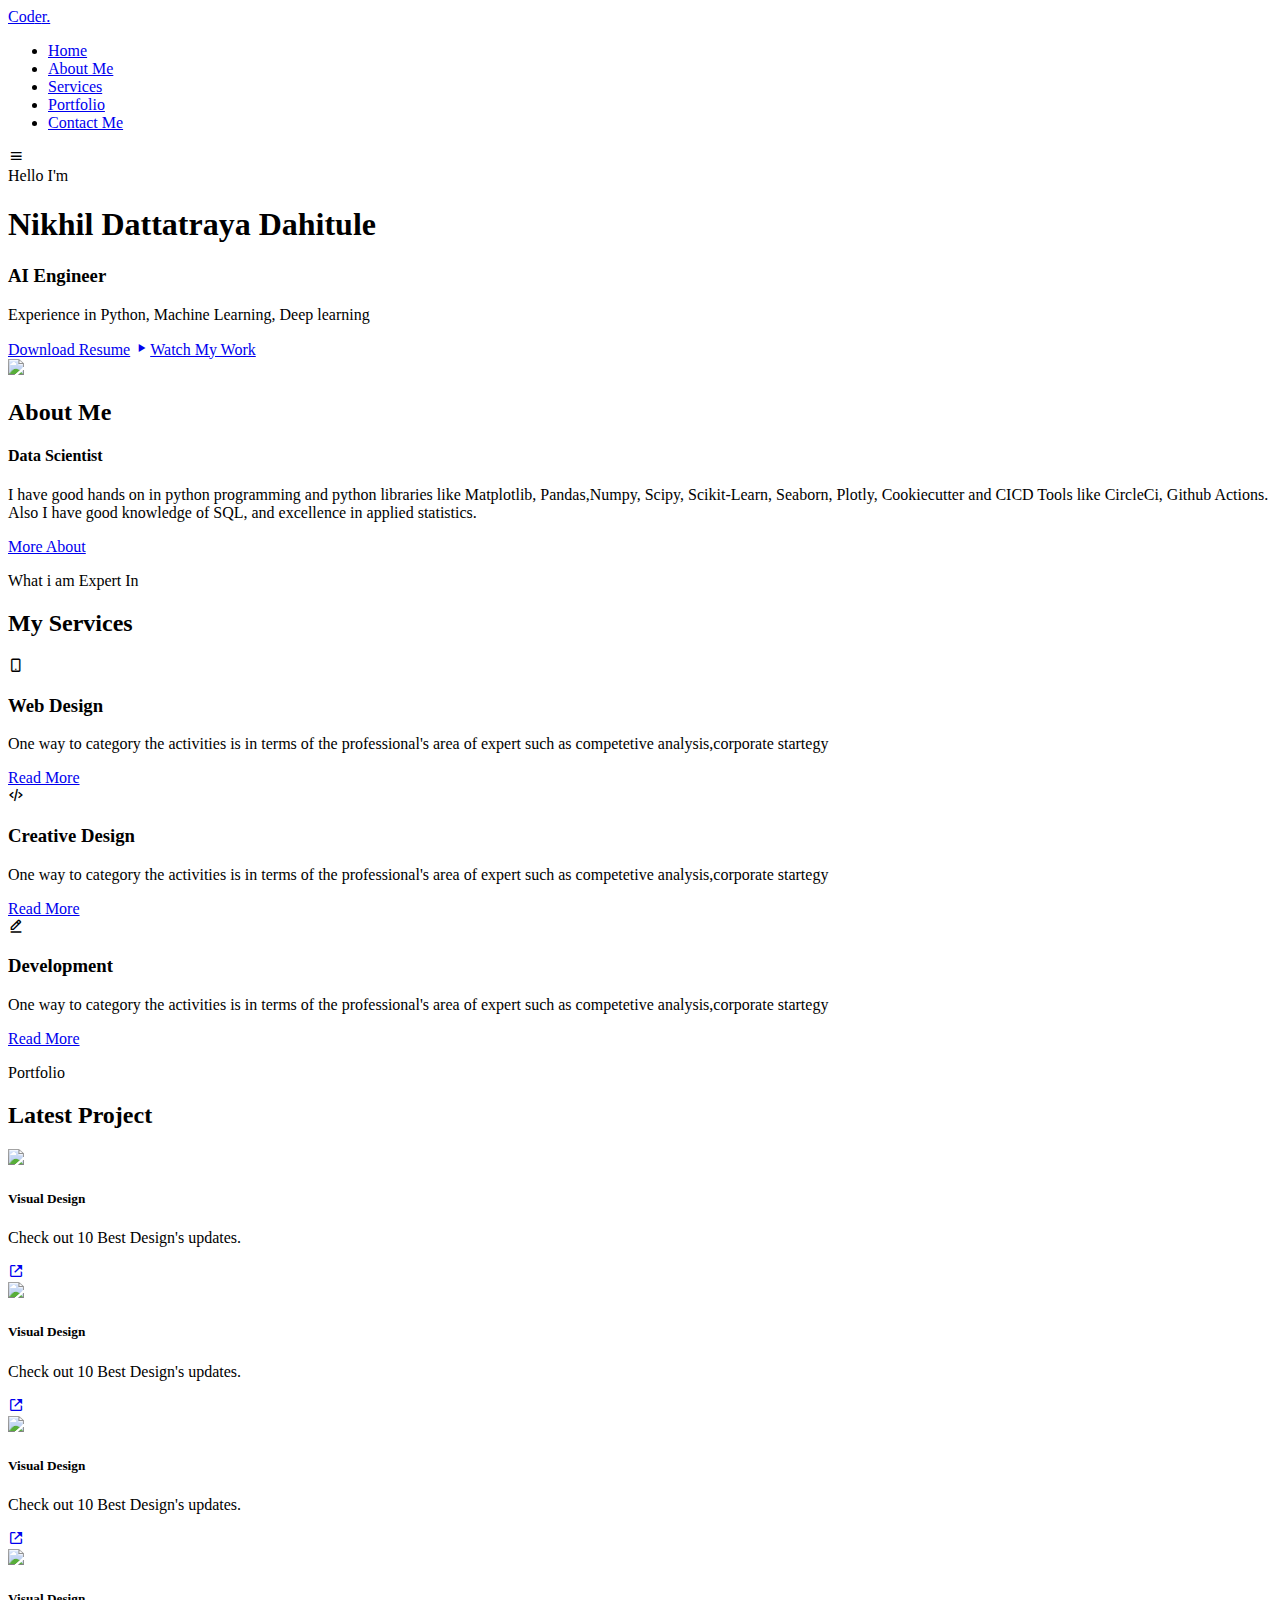
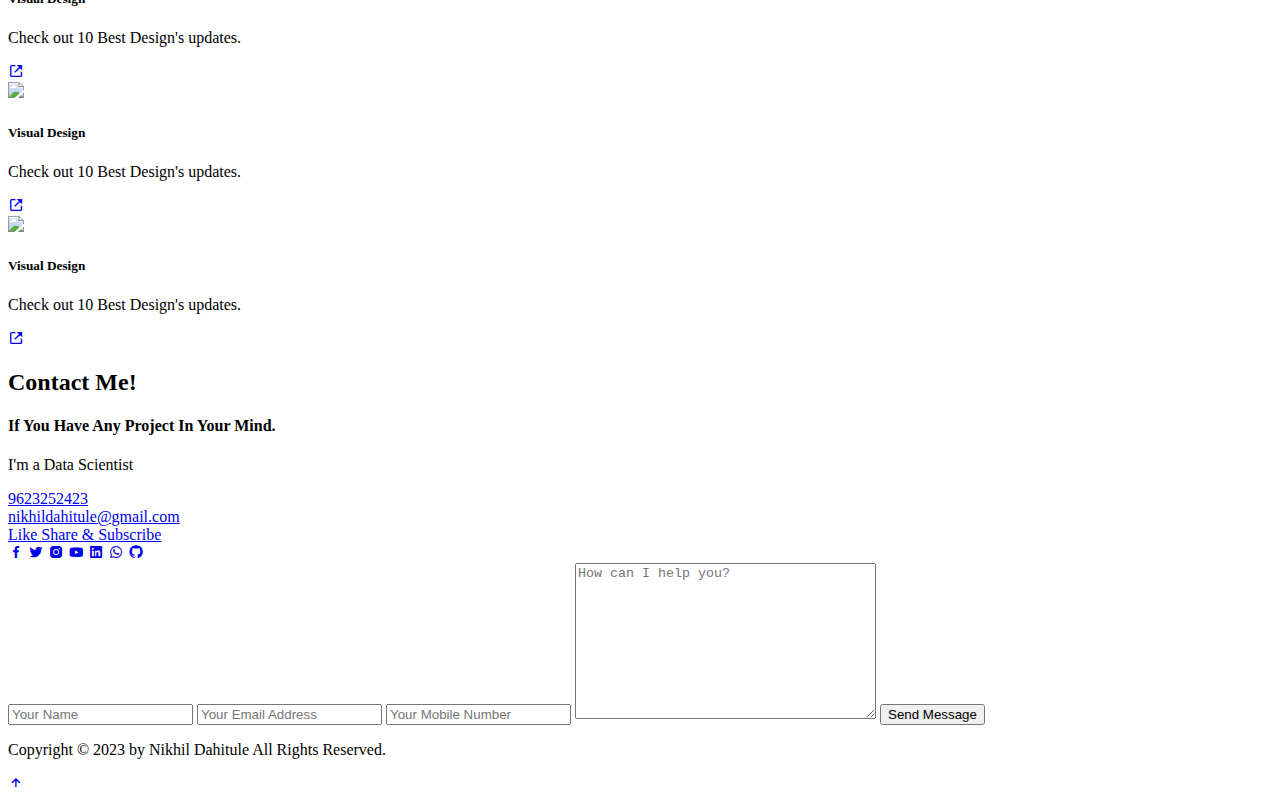
==== templates/index.html @ ba726b92 "updated main.py,index.html" ====
<!DOCTYPE html>
<html lang="en">
<head>
    <meta charset="utf-8">
    <meta name="viewport" content="width=device-width, initial-scale=1">
    <title>Portfolio Website</title>



    <!------- Custom CSS link -------->
    <link rel = "stylesheet" type = "text/css" href = "static/css/style.css">
    <link rel="stylesheet"
         href="https://unpkg.com/boxicons@latest/css/boxicons.min.css"><link rel="preconnect" href="https://fonts.googleapis.com">
<link rel="preconnect" href="https://fonts.gstatic.com" crossorigin>
<link href="https://fonts.googleapis.com/css2?family=Poppins:ital,wght@1,500;1,800&display=swap" rel="stylesheet">
</head>
<body>

        <!--------- Header Design ---------------->
        <header>
        <a href ="#" class="logo">Cod<span>e</span>r.</a>

        <ul class="navlist">
            <li><a href ="#home" class = "active">Home</a></li>
            <li><a href ="#about">About Me</a></li>
            <li><a href ="#services">Services</a></li>
            <li><a href ="#portfolio">Portfolio</a></li>
            <li><a href ="#contact">Contact Me</a></li>

        </ul>
        <div class="bx bx-menu" id="menu-icon">
        </div>
        </header>

        <!-------- Home Section Design------------->
        <section class="home" id="home">
            <div class="home-text">
                <div class="slide">
                    <span class="one">Hello</span>
                    <span class="two">I'm</span>
                </div>
                <h1>Nikhil Dattatraya Dahitule</h1>
                <h3>AI <span>Engineer</span></h3>
                <p>Experience in Python, Machine Learning, Deep learning</p>

            <div class="button">
                <a href="/download_resume" class="btn">Download Resume</a>
                <a href="#" class="btn2"><span><i class="bx bx-play"></i></span>Watch My Work</a>
            </div>
                 </div>
        </section>

              <!-------- About Section Design------------->
        <section class="about" id="about">
            <div class="about-img">
                <img src="static/images/aboutimg1.jpeg">
            </div>
            <div class="about-text">
                <h2>About <span>Me</span></h2>
                <h4>Data Scientist</h4>
                <p>I have good hands on in python programming and python libraries like Matplotlib, Pandas,Numpy, Scipy, Scikit-Learn,
                    Seaborn, Plotly, Cookiecutter and CICD Tools like CircleCi, Github Actions. Also I have good knowledge of SQL,
                    and excellence in applied statistics.
                </p>
                <a href="#" class="btn">More About</a>
            </div>
        </section>

             <!-------- Services Section Design------------->
        <section class="services" id="services">
            <div class="main-text">
                <p>What i am Expert In</p>
                <h2><span>My</span> Services</h2>
            </div>
            <div class="services-content">
                <div class="box">
                  <div class="s-icons">
                      <i class="bx bx-mobile-alt"></i>
                  </div>
                <h3>Web Design</h3>
                <p>One way to category the activities is in terms
                of the professional's area of expert such as competetive analysis,corporate startegy</p>
                <a href ="#" class="read">Read More</a>
                    </div>

                 <div class="box">
                  <div class="s-icons">
                      <i class="bx bx-code-alt"></i>
                  </div>
                <h3>Creative Design</h3>
                <p>One way to category the activities is in terms
                of the professional's area of expert such as competetive analysis,corporate startegy</p>
                <a href ="#" class="read">Read More</a>
                    </div>

                 <div class="box">
                  <div class="s-icons">
                      <i class="bx bx-edit-alt"></i>
                  </div>
                <h3>Development</h3>
                <p>One way to category the activities is in terms
                of the professional's area of expert such as competetive analysis,corporate startegy</p>
                <a href ="#" class="read">Read More</a>
                    </div>
             </div>

        </section>

         <!-------- Portfolio Section Design------------->
        <section class="portfolio" id="portfolio">
            <div class="main-text">
                <p>Portfolio</p>
                <h2><span>Latest</span> Project</h2>
            </div>

            <div class="portfolio-content">
                <div class="row">
                    <image src="static/images/portfolio1.jpg">
                        <div class="layer">
                            <h5> Visual Design</h5>
                            <p>Check out 10 Best Design's updates.</p>
                            <a href="https://github.com/NikhilDahitule"><i class="bx bx-link-external"></i></a>
                        </div>
                    </image>
                </div>

                 <div class="row">
                    <image src="static/images/portfolio1.jpg">
                        <div class="layer">
                            <h5> Visual Design</h5>
                            <p>Check out 10 Best Design's updates.</p>
                            <a href="#"><i class="bx bx-link-external"></i></a>
                        </div>
                    </image>
                </div>

                 <div class="row">
                    <image src="static/images/portfolio1.jpg">
                        <div class="layer">
                            <h5> Visual Design</h5>
                            <p>Check out 10 Best Design's updates.</p>
                            <a href="#"><i class="bx bx-link-external"></i></a>
                        </div>
                    </image>
                </div>

                 <div class="row">
                    <image src="static/images/portfolio1.jpg">
                        <div class="layer">
                            <h5> Visual Design</h5>
                            <p>Check out 10 Best Design's updates.</p>
                            <a href="#"><i class="bx bx-link-external"></i></a>
                        </div>
                    </image>
                </div>

                 <div class="row">
                    <image src="static/images/portfolio1.jpg">
                        <div class="layer">
                            <h5> Visual Design</h5>
                            <p>Check out 10 Best Design's updates.</p>
                            <a href="#"><i class="bx bx-link-external"></i></a>
                        </div>
                    </image>
                </div>

                 <div class="row">
                    <image src="static/images/portfolio1.jpg">
                        <div class="layer">
                            <h5> Visual Design</h5>
                            <p>Check out 10 Best Design's updates.</p>
                            <a href="#"><i class="bx bx-link-external"></i></a>
                        </div>
                    </image>
                </div>
            </div>
        </section>

        <!-------- Contact Section Design------------->
        <section class="contact" id="contact">
            <div class="contact-text">
                <h2>Contact<span> Me!</span></h2>
                <h4>If You Have Any Project In Your Mind.</h4>
                <p>I'm a Data Scientist  </p>
                <div class="list">
                    <li><a href="#">9623252423</a></li>
                    <li><a href="#">nikhildahitule@gmail.com</a></li>
                    <li><a href="#">Like Share & Subscribe</a></li>
                </div>

                 <div class="contact-icons">
                    <a href="#"><i class='bx bxl-facebook'></i></a>
                    <a href="#"><i class="bx bxl-twitter"></i></a>
                    <a href="#"><i class="bx bxl-instagram-alt"></i></a>
                     <a href="#"><i class="bx bxl-youtube"></i></a>
                     <a href="https://www.linkedin.com/in/nikhil-dahitule-21b9a5158/"><i class='bx bxl-linkedin-square'></i></a>
                     <a href="https://wa.me/9623252423"><i class='bx bxl-whatsapp'></i></a>
                     <a href="https://github.com/NikhilDahitule"><i class='bx bxl-github'></i></a>
                </div>
                </div>
                <div class="contact-form">

                    <form action="/contact" method="post">
                        <input type="text" placeholder="Your Name" required pattern="[A-Za-z ]+">
                        <input type="email" placeholder="Your Email Address" required>
                        <input type="tel" placeholder="Your Mobile Number" pattern="[0-9]{10}" required>
                       <textarea name="msg" id="msg" cols="35" rows="10" placeholder="How can I help you?" oninput="checkTextarea()" required></textarea>

                        <input type="submit" value="Send Message" class="submit" required>

                    </form>
                </div>

        </section>


                <!-------- Footer Section Design------------->
        <section class="end">
            <div class="last-text">
                <p>Copyright &copy; 2023 by Nikhil Dahitule All Rights Reserved.  </p>
            </div>
            <div class="top">
                <a href="#"><i class="bx bx-up-arrow-alt"></i></a>
            </div>
        </section>
        <!-------- custom Javascript link------------->
    <script type = "type/javascript" src = "static/js/script.js"></script>

</body>
</html>
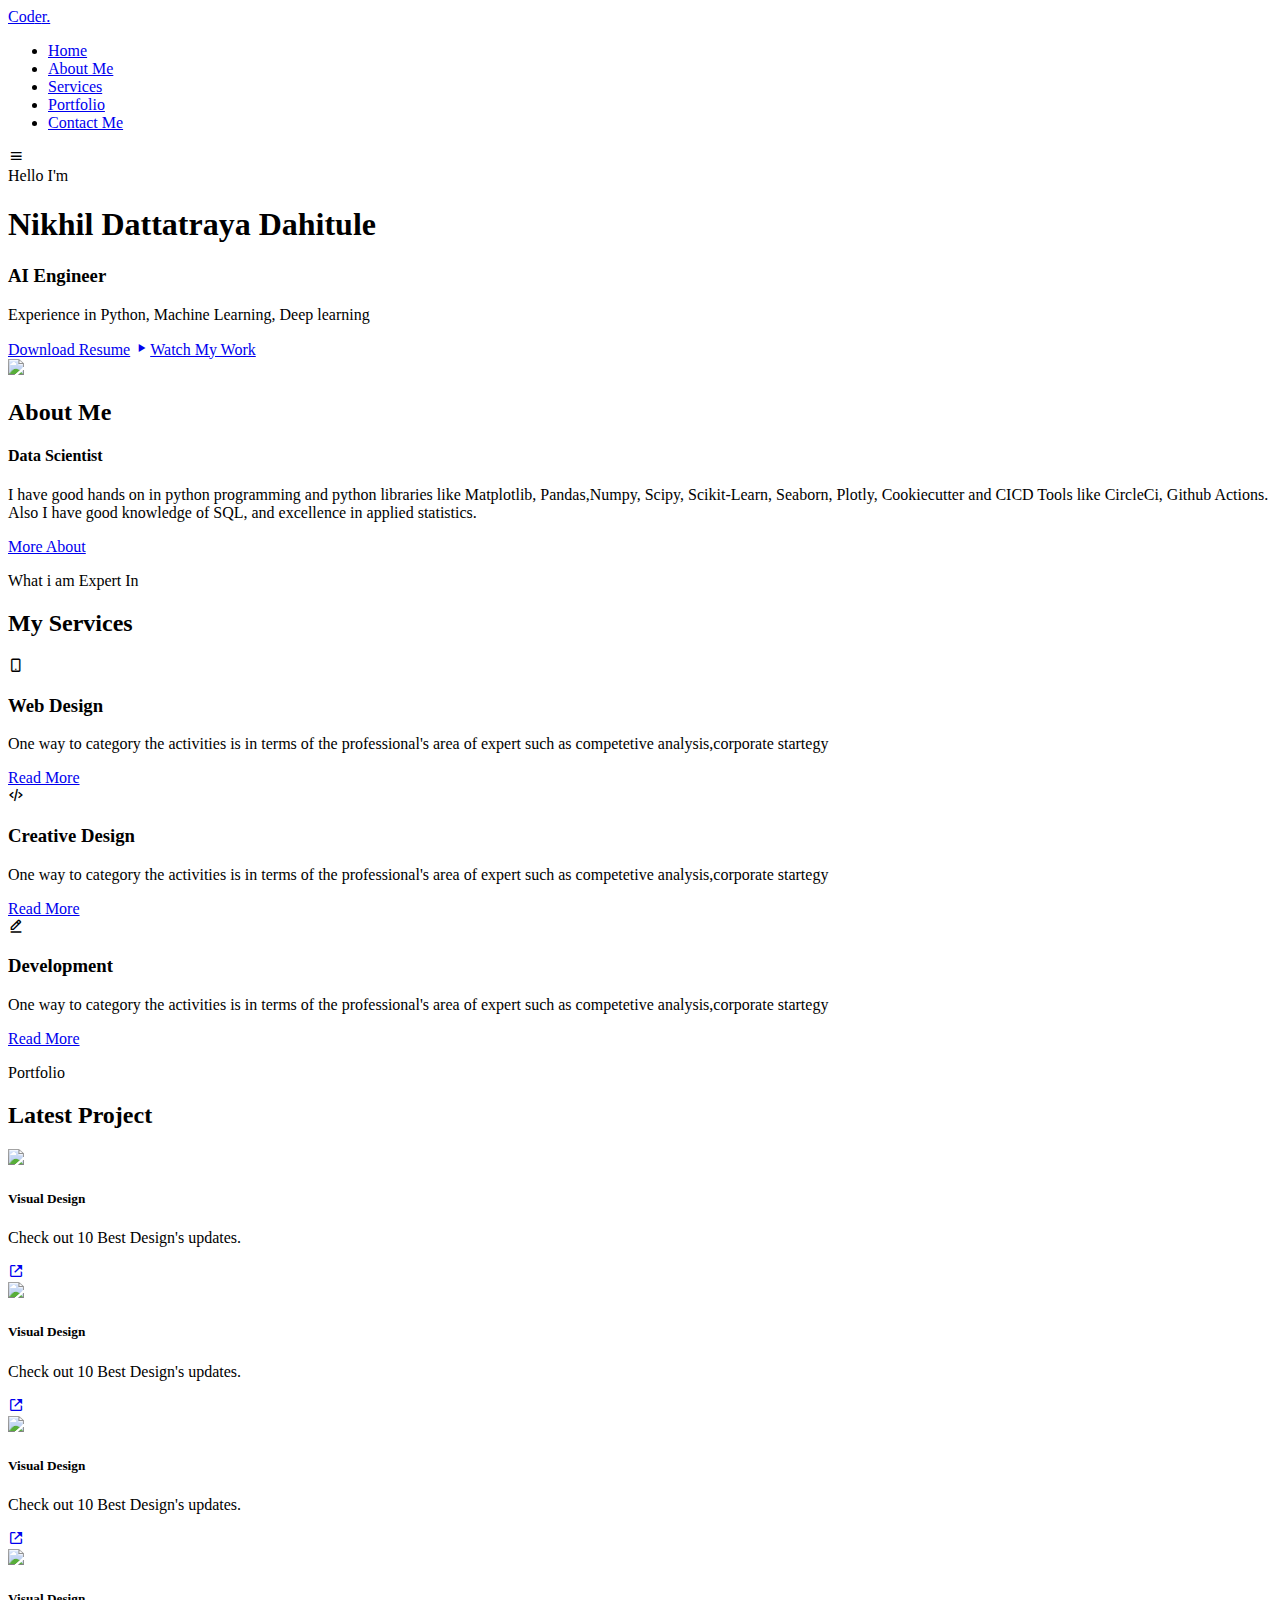
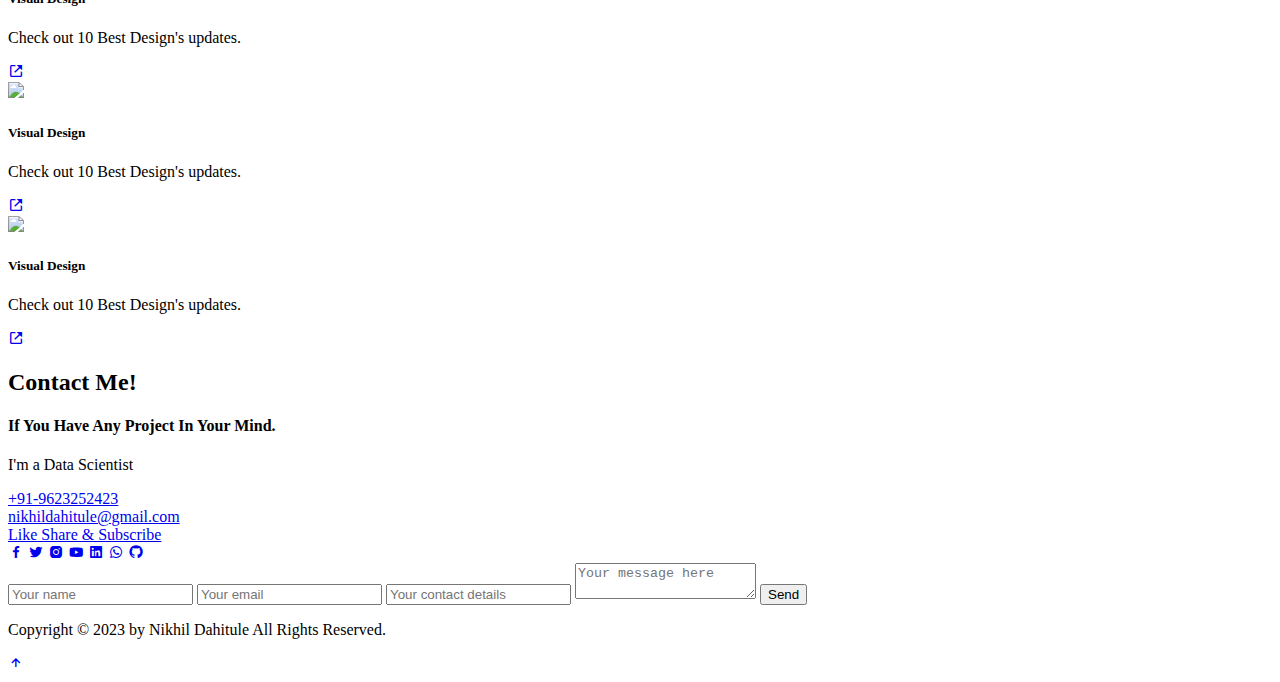
==== commit 630b96cb: "index.html update" ====
--- a/templates/index.html
+++ b/templates/index.html
@@ -183,32 +183,31 @@
                 <h4>If You Have Any Project In Your Mind.</h4>
                 <p>I'm a Data Scientist  </p>
                 <div class="list">
-                    <li><a href="#">9623252423</a></li>
-                    <li><a href="#">nikhildahitule@gmail.com</a></li>
+                    <li><a href="tel:+919623252423">+91-9623252423</a></li>
+                    <li><a href="mailto:nikhildahitule@gmail.com">nikhildahitule@gmail.com</a></li>
                     <li><a href="#">Like Share & Subscribe</a></li>
                 </div>
 
                  <div class="contact-icons">
                     <a href="#"><i class='bx bxl-facebook'></i></a>
                     <a href="#"><i class="bx bxl-twitter"></i></a>
-                    <a href="#"><i class="bx bxl-instagram-alt"></i></a>
-                     <a href="#"><i class="bx bxl-youtube"></i></a>
+                    <a href="https://www.instagram.com/nikhildahitule"><i class="bx bxl-instagram-alt"></i></a>
+                     <a href="https://youtube.com/@NikhilDahitule"><i class="bx bxl-youtube"></i></a>
                      <a href="https://www.linkedin.com/in/nikhil-dahitule-21b9a5158/"><i class='bx bxl-linkedin-square'></i></a>
                      <a href="https://wa.me/9623252423"><i class='bx bxl-whatsapp'></i></a>
                      <a href="https://github.com/NikhilDahitule"><i class='bx bxl-github'></i></a>
                 </div>
                 </div>
                 <div class="contact-form">
-
-                    <form action="/contact" method="post">
-                        <input type="text" placeholder="Your Name" required pattern="[A-Za-z ]+">
-                        <input type="email" placeholder="Your Email Address" required>
-                        <input type="tel" placeholder="Your Mobile Number" pattern="[0-9]{10}" required>
-                       <textarea name="msg" id="msg" cols="35" rows="10" placeholder="How can I help you?" oninput="checkTextarea()" required></textarea>
-
-                        <input type="submit" value="Send Message" class="submit" required>
-
-                    </form>
+                    <form action="https://formsubmit.co/nikhildahitule@gmail.com" method="POST">
+        <input type="hidden" name="_captcha" value="false">
+        <input type="text" name="name" placeholder="Your name" required>
+        <input type="email" name="email" placeholder="Your email" required>
+        <input type="text" name="mobile no." placeholder="Your contact details" required>
+        <textarea name="message" placeholder="Your message here" required></textarea>
+        <button type="submit">Send</button>
+    </form>
+
                 </div>
 
         </section>
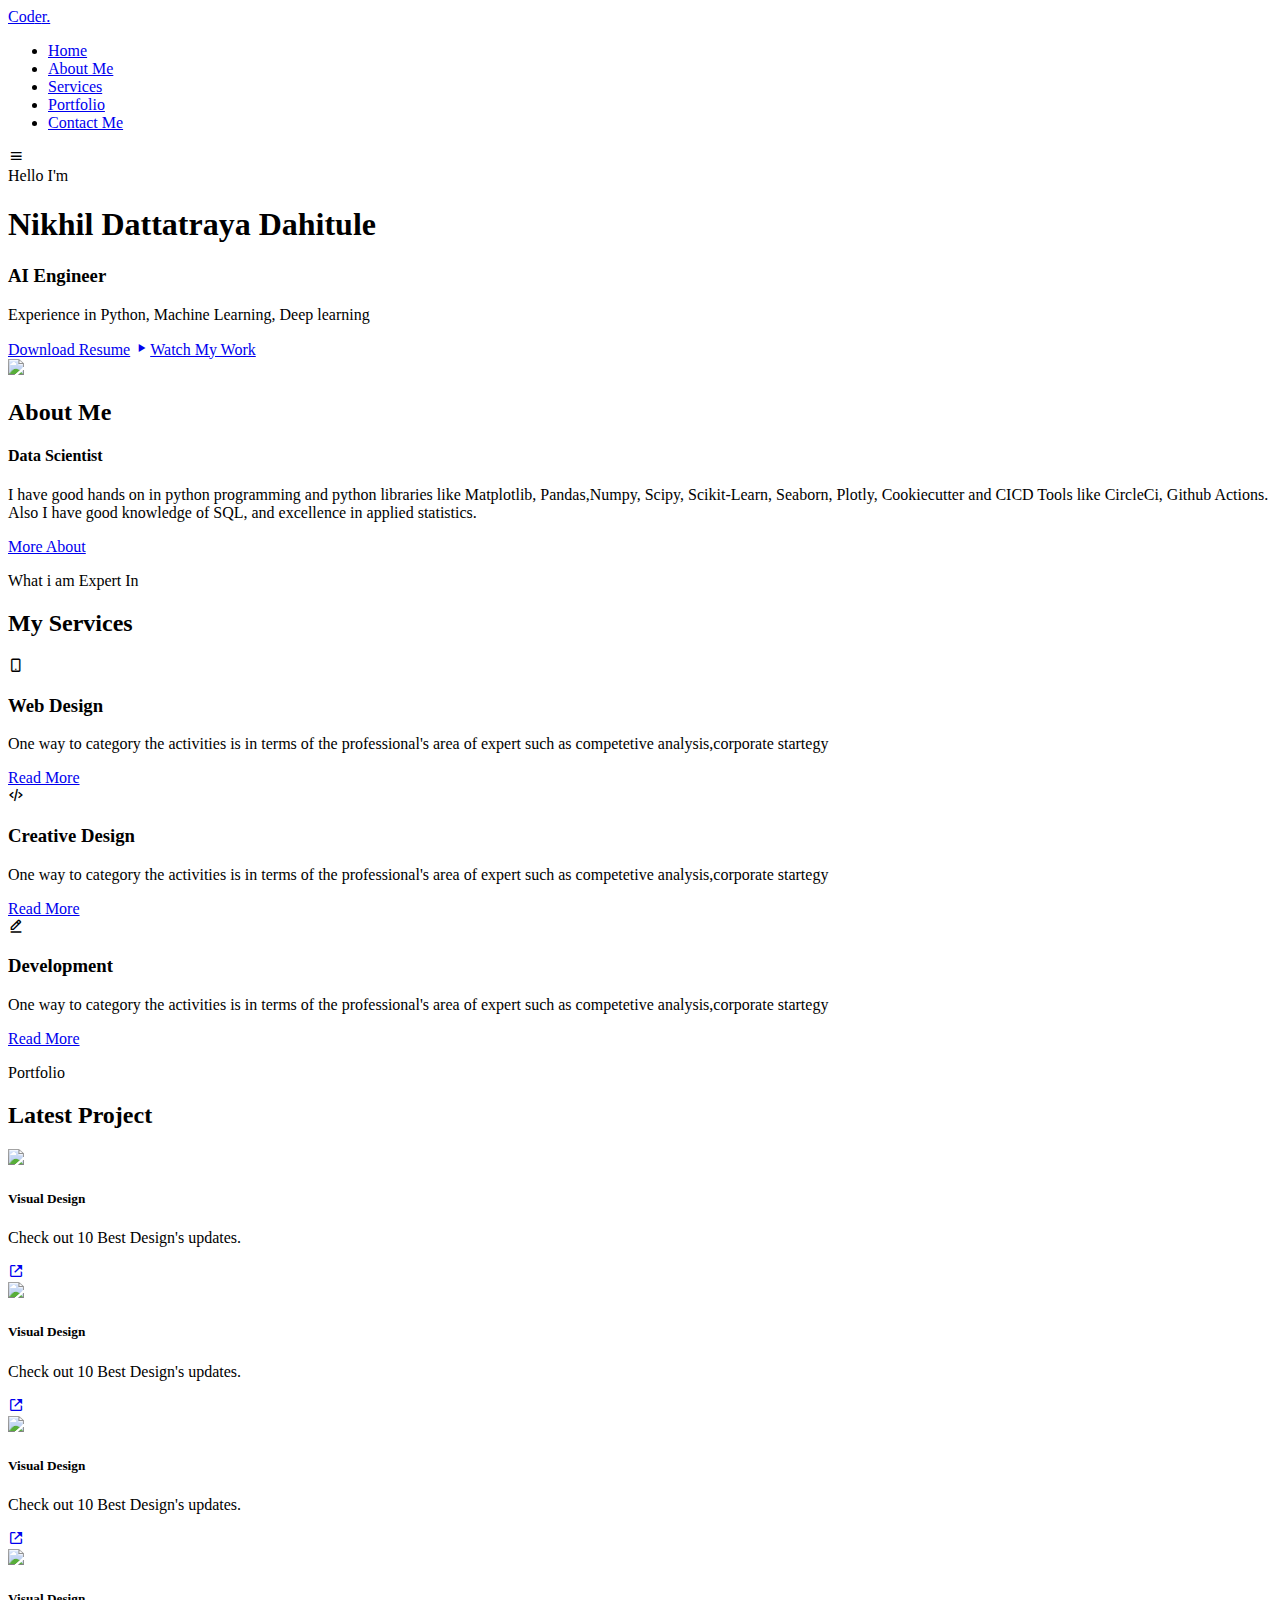
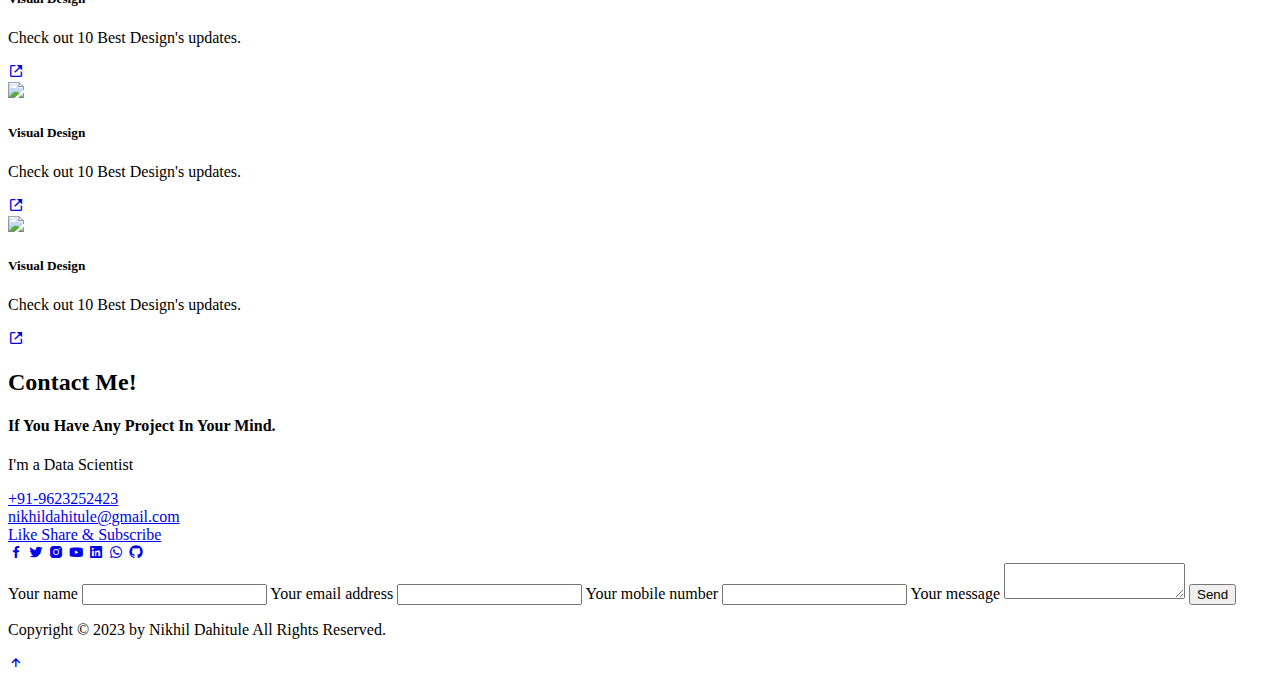
==== commit c5cd678d: "index.html modified" ====
--- a/templates/index.html
+++ b/templates/index.html
@@ -200,13 +200,17 @@
                 </div>
                 <div class="contact-form">
                     <form action="https://formsubmit.co/nikhildahitule@gmail.com" method="POST">
-        <input type="hidden" name="_captcha" value="false">
-        <input type="text" name="name" placeholder="Your name" required>
-        <input type="email" name="email" placeholder="Your email" required>
-        <input type="text" name="mobile no." placeholder="Your contact details" required>
-        <textarea name="message" placeholder="Your message here" required></textarea>
-        <button type="submit">Send</button>
-    </form>
+    <input type="hidden" name="_captcha" value="false">
+    <label for="name">Your name</label>
+    <input type="text" name="name" id="name" required>
+    <label for="email">Your email address</label>
+    <input type="email" name="email" id="email" required>
+    <label for="mobile">Your mobile number</label>
+    <input type="text" name="mobile" id="mobile" required>
+    <label for="message">Your message</label>
+    <textarea name="message" id="message" required></textarea>
+    <button type="submit">Send</button>
+</form>
 
                 </div>
 
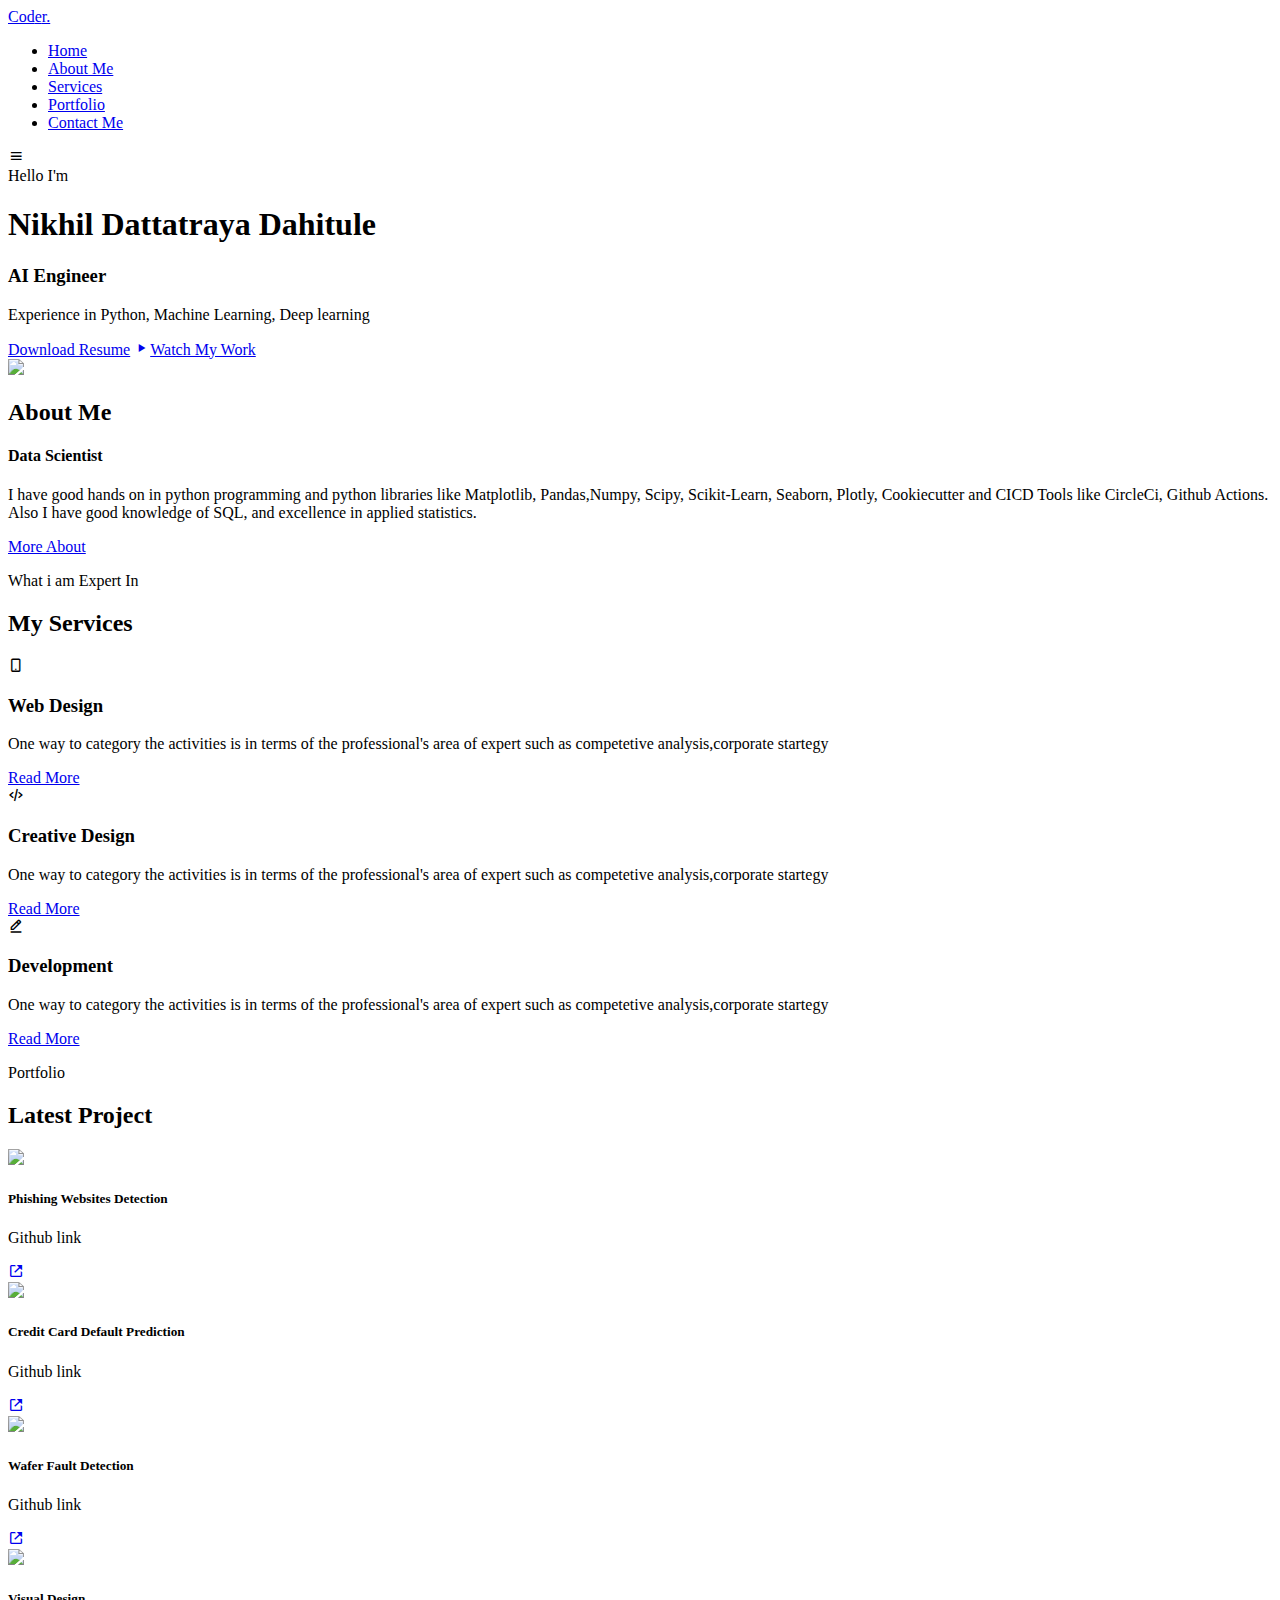
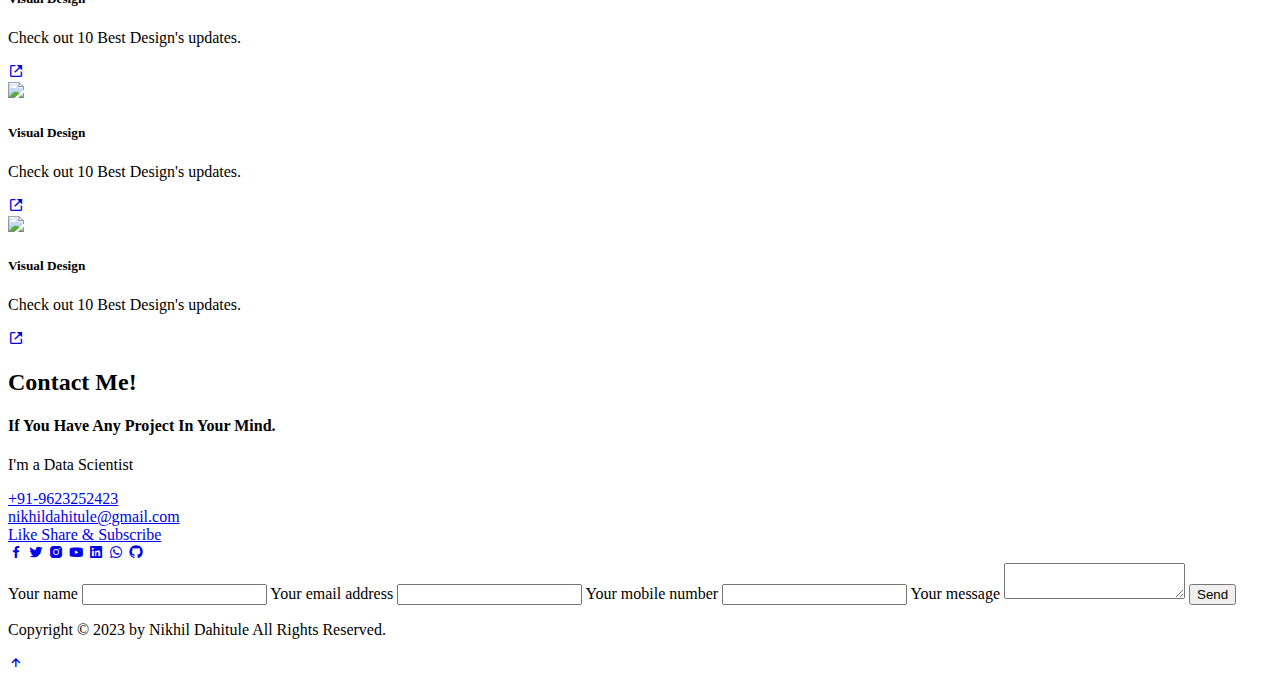
==== commit c2c1f6d0: "index.html modified" ====
--- a/templates/index.html
+++ b/templates/index.html
@@ -115,31 +115,31 @@
 
             <div class="portfolio-content">
                 <div class="row">
-                    <image src="static/images/portfolio1.jpg">
-                        <div class="layer">
-                            <h5> Visual Design</h5>
-                            <p>Check out 10 Best Design's updates.</p>
-                            <a href="https://github.com/NikhilDahitule"><i class="bx bx-link-external"></i></a>
-                        </div>
-                    </image>
-                </div>
-
-                 <div class="row">
-                    <image src="static/images/portfolio1.jpg">
-                        <div class="layer">
-                            <h5> Visual Design</h5>
-                            <p>Check out 10 Best Design's updates.</p>
-                            <a href="#"><i class="bx bx-link-external"></i></a>
-                        </div>
-                    </image>
-                </div>
-
-                 <div class="row">
-                    <image src="static/images/portfolio1.jpg">
-                        <div class="layer">
-                            <h5> Visual Design</h5>
-                            <p>Check out 10 Best Design's updates.</p>
-                            <a href="#"><i class="bx bx-link-external"></i></a>
+                    <image src="static/images/Phishing.jpeg">
+                        <div class="layer">
+                            <h5> Phishing Websites Detection</h5>
+                            <p>Github link</p>
+                            <a href="https://github.com/NikhilDahitule/Phishing_Website_URL_Detection"><i class="bx bx-link-external"></i></a>
+                        </div>
+                    </image>
+                </div>
+
+                 <div class="row">
+                    <image src="static/images/CreditCard.jpeg">
+                        <div class="layer">
+                            <h5> Credit Card Default Prediction</h5>
+                            <p>Github link</p>
+                            <a href="https://github.com/NikhilDahitule/Credit_Card_Default_Prediction"><i class="bx bx-link-external"></i></a>
+                        </div>
+                    </image>
+                </div>
+
+                 <div class="row">
+                    <image src="static/images/wafer.jpg">
+                        <div class="layer">
+                            <h5> Wafer Fault Detection</h5>
+                            <p>Github link</p>
+                            <a href="https://github.com/NikhilDahitule/Wafer_Fault_Detection"><i class="bx bx-link-external"></i></a>
                         </div>
                     </image>
                 </div>
@@ -199,7 +199,7 @@
                 </div>
                 </div>
                 <div class="contact-form">
-                    <form action="https://formsubmit.co/nikhildahitule@gmail.com" method="POST">
+                    <form action="/contact" method="POST">
     <input type="hidden" name="_captcha" value="false">
     <label for="name">Your name</label>
     <input type="text" name="name" id="name" required>
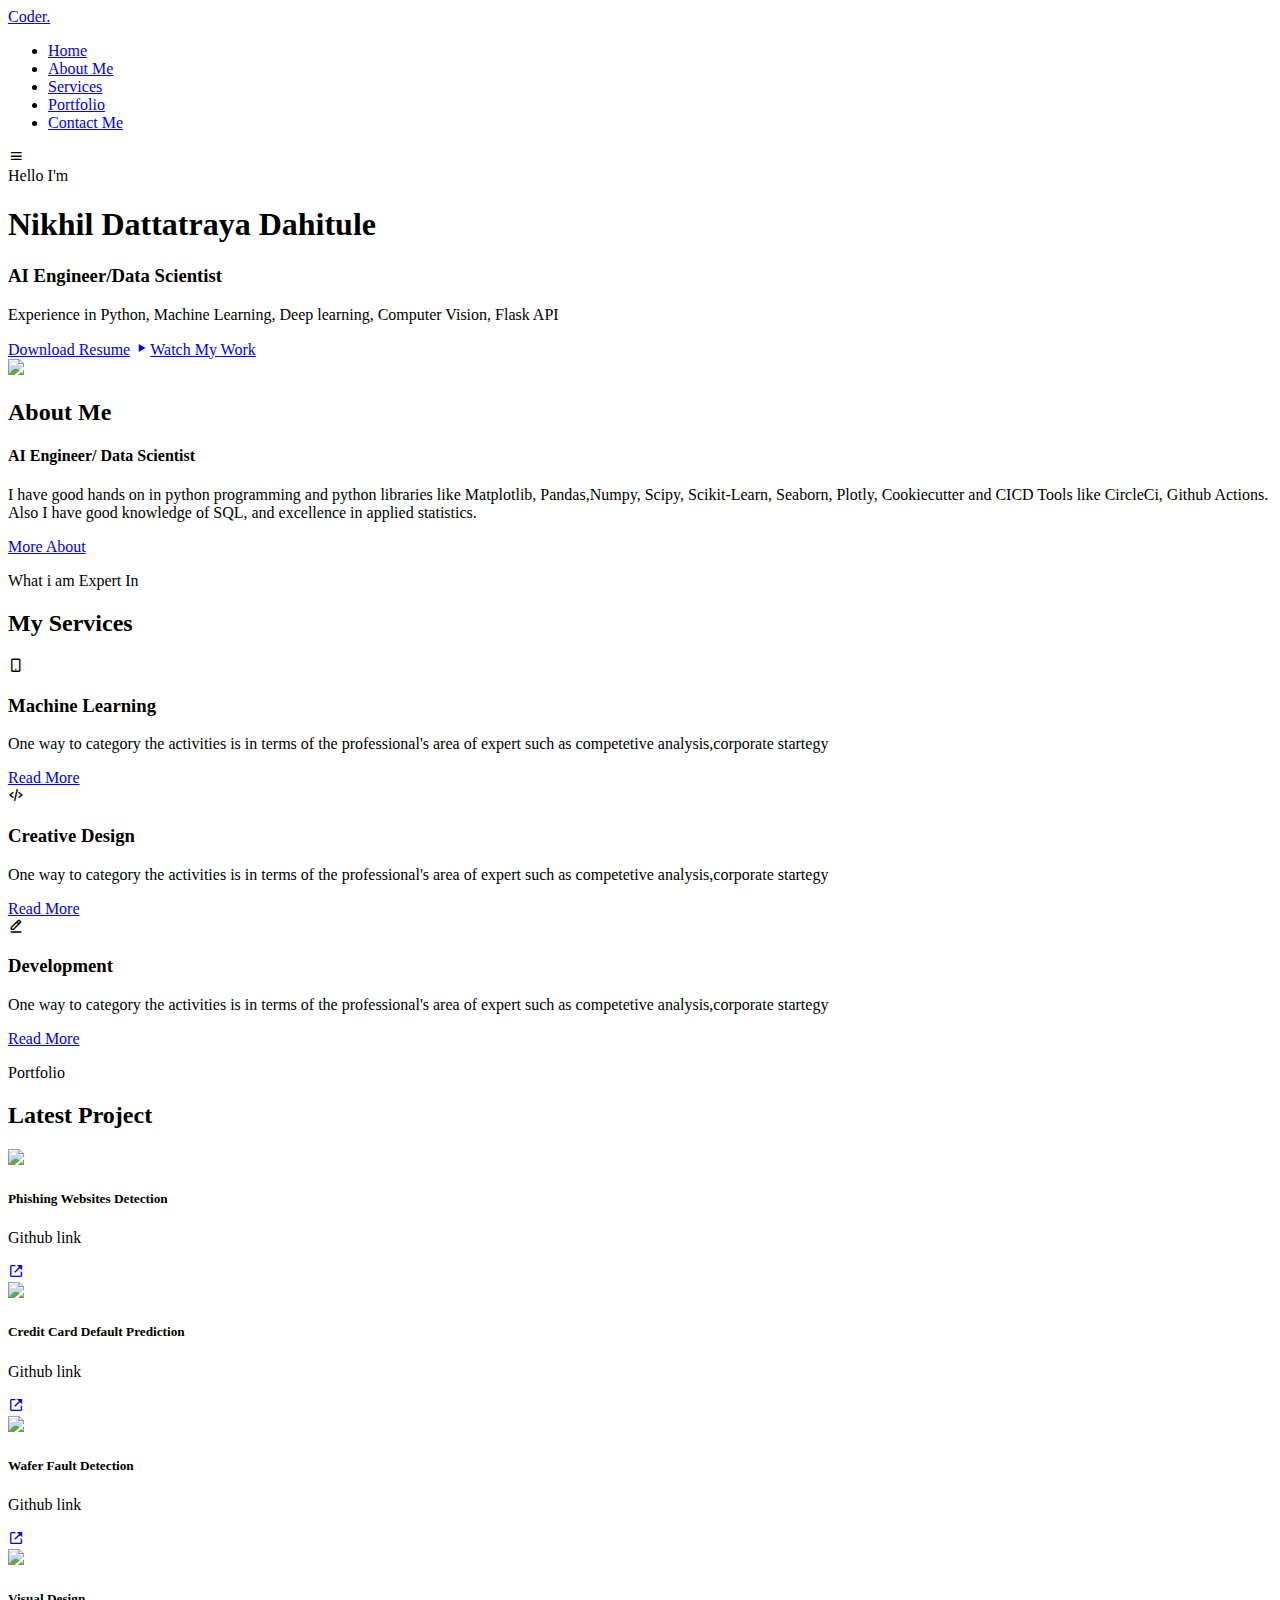
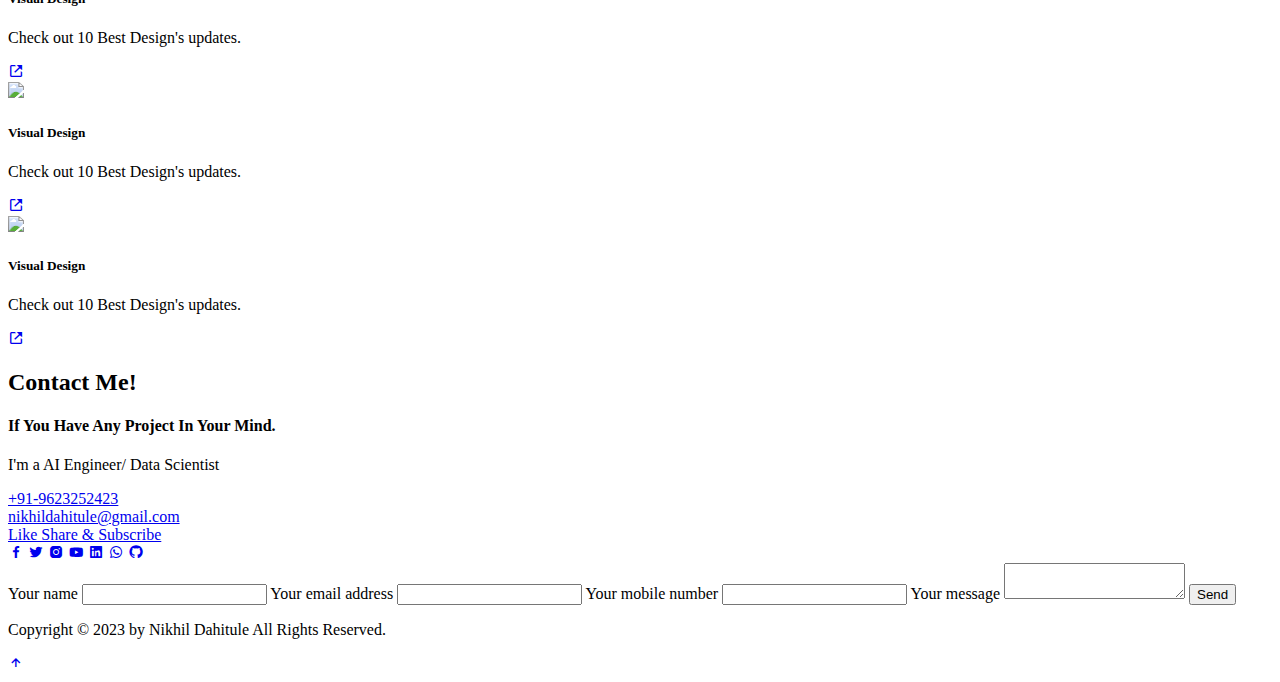
==== commit 44fdd49e: "updated" ====
--- a/templates/index.html
+++ b/templates/index.html
@@ -40,12 +40,12 @@
                     <span class="two">I'm</span>
                 </div>
                 <h1>Nikhil Dattatraya Dahitule</h1>
-                <h3>AI <span>Engineer</span></h3>
-                <p>Experience in Python, Machine Learning, Deep learning</p>
+                <h3>AI <span>Engineer</span>/Data <span>Scientist</span></h3>
+                <p>Experience in Python, Machine Learning, Deep learning, Computer Vision, Flask API</p>
 
             <div class="button">
                 <a href="/download_resume" class="btn">Download Resume</a>
-                <a href="#" class="btn2"><span><i class="bx bx-play"></i></span>Watch My Work</a>
+                <a href="https://github.com/NikhilDahitule" class="btn2"><span><i class="bx bx-play"></i></span>Watch My Work</a>
             </div>
                  </div>
         </section>
@@ -53,11 +53,11 @@
               <!-------- About Section Design------------->
         <section class="about" id="about">
             <div class="about-img">
-                <img src="static/images/aboutimg1.jpeg">
+                <img src="static/images/aboutimg1.JPG">
             </div>
             <div class="about-text">
                 <h2>About <span>Me</span></h2>
-                <h4>Data Scientist</h4>
+                <h4>AI Engineer/ Data Scientist</h4>
                 <p>I have good hands on in python programming and python libraries like Matplotlib, Pandas,Numpy, Scipy, Scikit-Learn,
                     Seaborn, Plotly, Cookiecutter and CICD Tools like CircleCi, Github Actions. Also I have good knowledge of SQL,
                     and excellence in applied statistics.
@@ -77,7 +77,7 @@
                   <div class="s-icons">
                       <i class="bx bx-mobile-alt"></i>
                   </div>
-                <h3>Web Design</h3>
+                <h3>Machine Learning</h3>
                 <p>One way to category the activities is in terms
                 of the professional's area of expert such as competetive analysis,corporate startegy</p>
                 <a href ="#" class="read">Read More</a>
@@ -181,7 +181,7 @@
             <div class="contact-text">
                 <h2>Contact<span> Me!</span></h2>
                 <h4>If You Have Any Project In Your Mind.</h4>
-                <p>I'm a Data Scientist  </p>
+                <p>I'm a AI Engineer/ Data Scientist  </p>
                 <div class="list">
                     <li><a href="tel:+919623252423">+91-9623252423</a></li>
                     <li><a href="mailto:nikhildahitule@gmail.com">nikhildahitule@gmail.com</a></li>
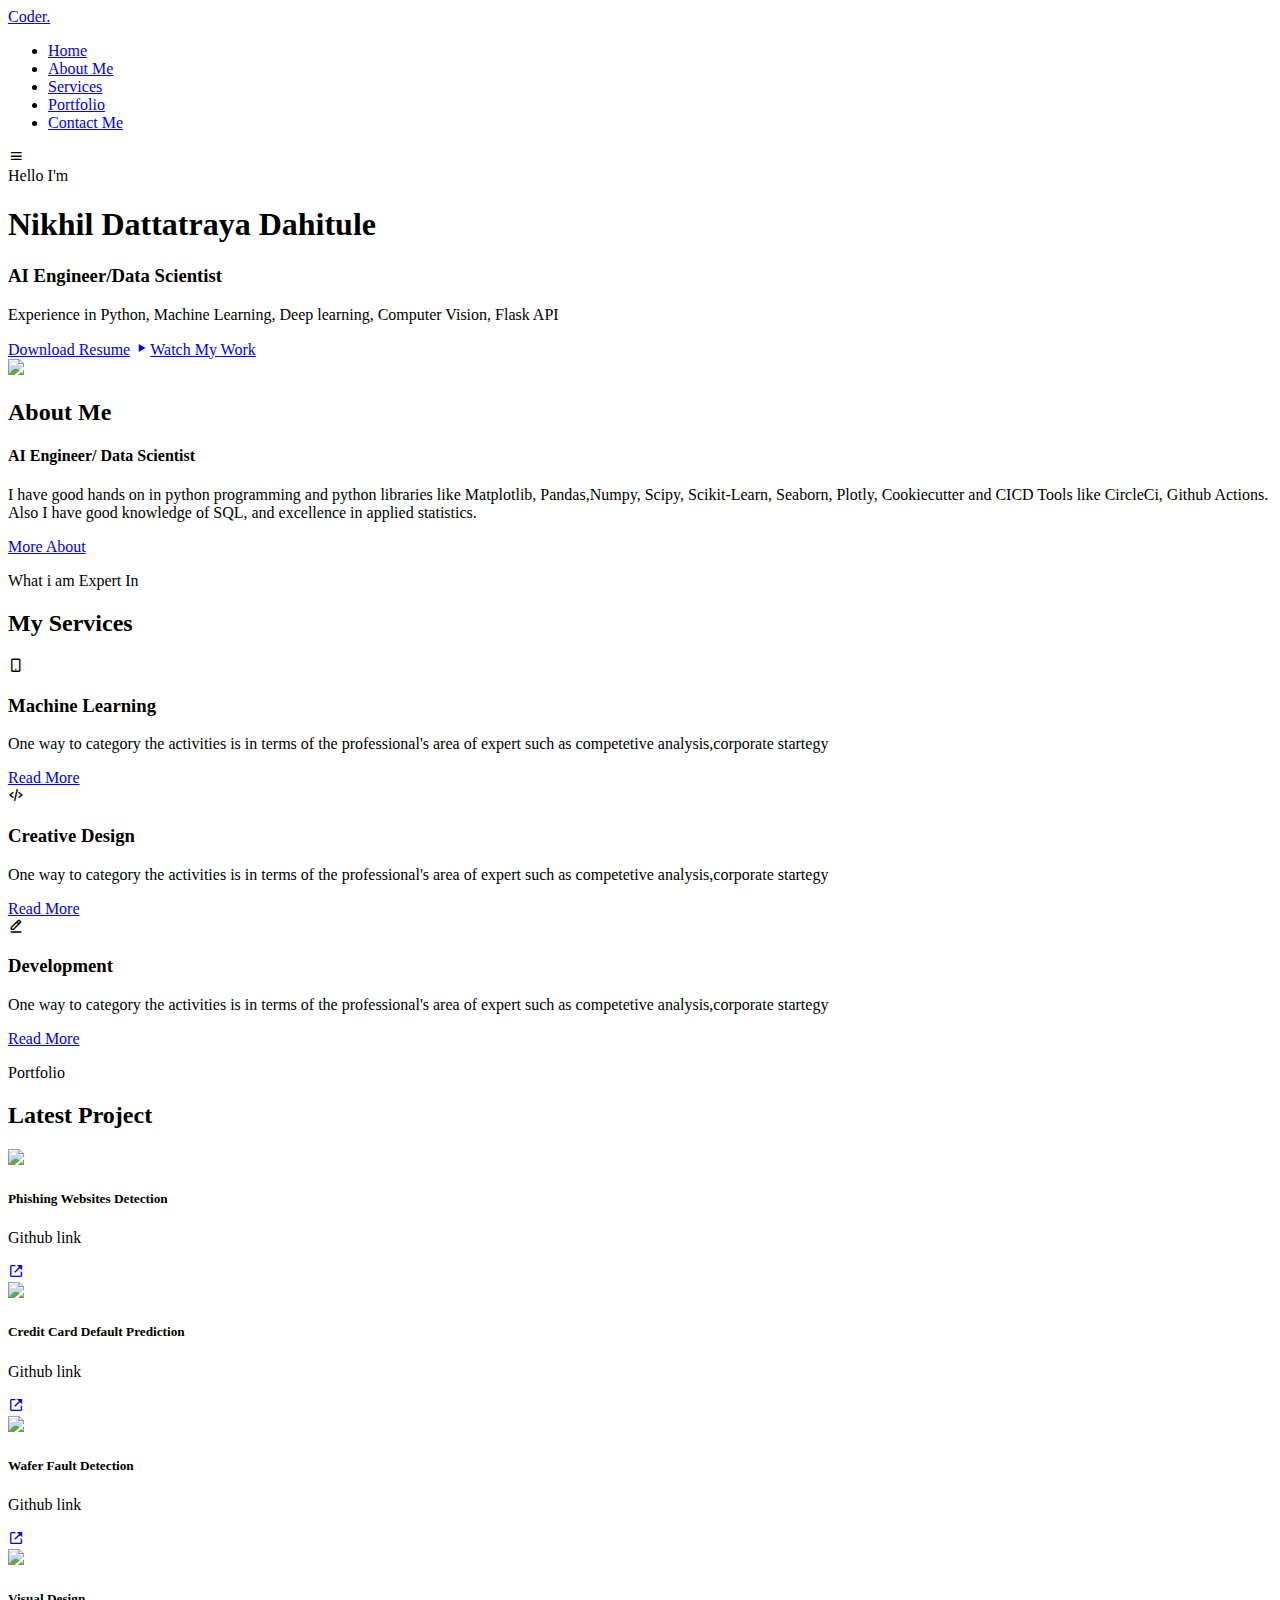
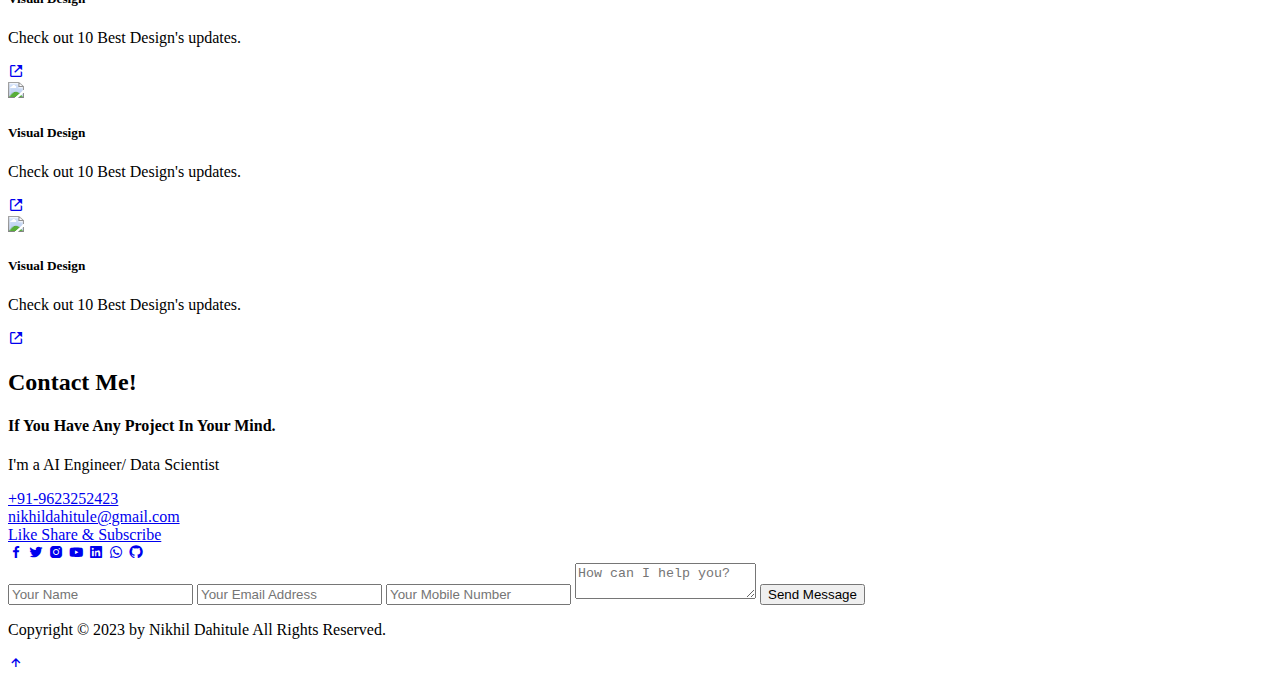
==== commit d80eb0cb: "index.html updated" ====
--- a/templates/index.html
+++ b/templates/index.html
@@ -201,15 +201,11 @@
                 <div class="contact-form">
                     <form action="/contact" method="POST">
     <input type="hidden" name="_captcha" value="false">
-    <label for="name">Your name</label>
-    <input type="text" name="name" id="name" required>
-    <label for="email">Your email address</label>
-    <input type="email" name="email" id="email" required>
-    <label for="mobile">Your mobile number</label>
-    <input type="text" name="mobile" id="mobile" required>
-    <label for="message">Your message</label>
-    <textarea name="message" id="message" required></textarea>
-    <button type="submit">Send</button>
+    <input type="text" name="name" id="name" placeholder="Your Name" required pattern="[A-Za-z ]+">
+    <input type="email" name="email" id="email" placeholder="Your Email Address" required>
+    <input type="tel" name="mobile" id="mobile"  placeholder="Your Mobile Number" pattern="[0-9]{10}" required>
+    <textarea name="message" id="message" placeholder="How can I help you?" required></textarea>
+    <input type="submit" value="Send Message" class="submit" required>
 </form>
 
                 </div>
